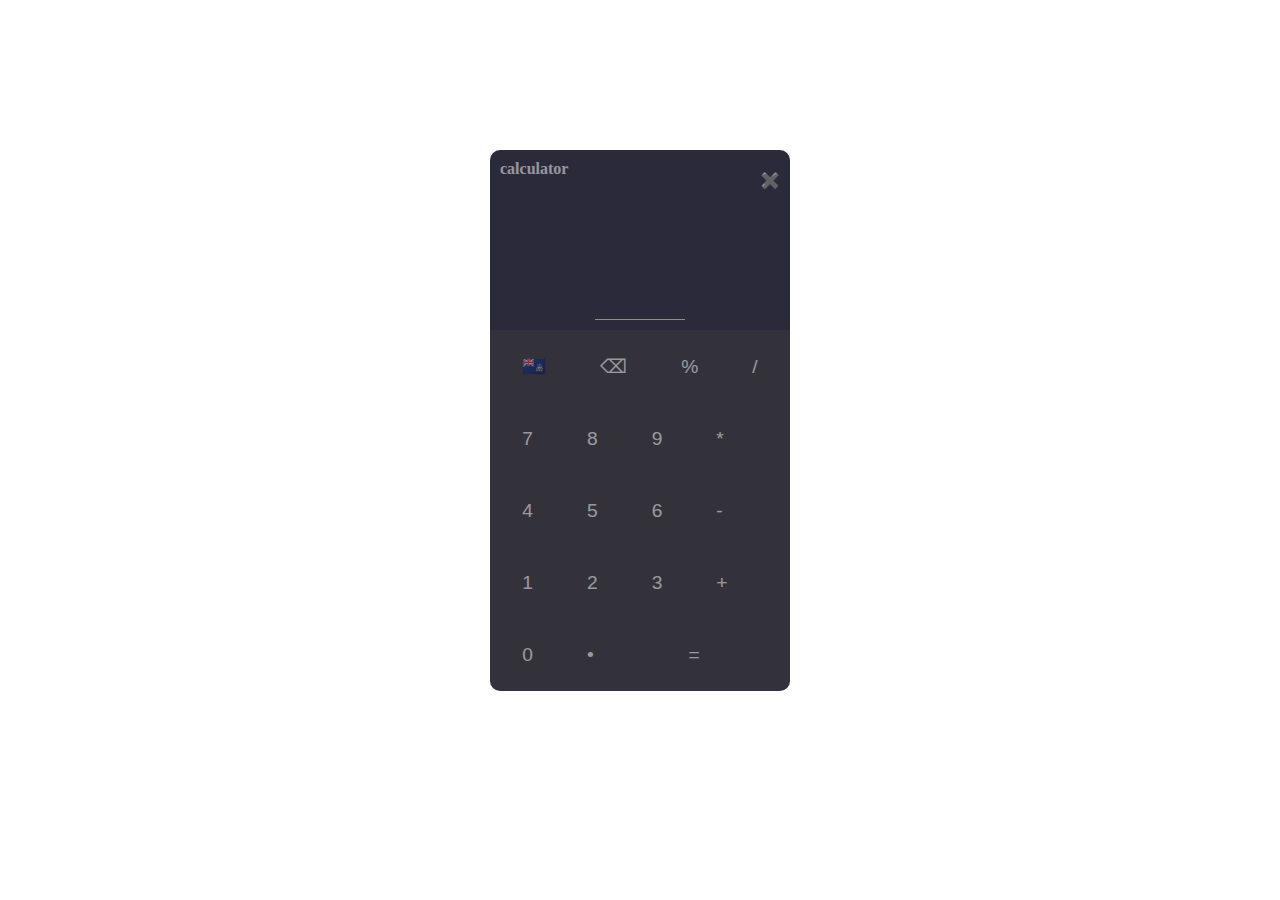
==== index.html @ 261e0900 "Add files via upload" ====
<!DOCTYPE html>
<html lang="en">
  <head>
    <meta charset="UTF-8" />
    <meta name="viewport" content="width=device-width, initial-scale=1.0" />
    <title>Document</title>
    <link rel="stylesheet" href="style.css" />
  </head>
  <body>
    <main>
      <div class="content">
        <div class="screen">
        <span class="btn-close">✖️</span>  
          <h1>calculator</h1>
          <p class="value-input--0"></p> 
          <p class="operation"></p> 
          <p class="value-input--2" ></p>
          <p class="value-result"></p> 
          <p class="result"></p>

          <div class="line-center"></div>
        </div>
        <div class="btns btns-content">
          <div class="first-row">
            <button type="button" class="btn-ac">🇦🇨</button>
            <button type="button" class="btn-x">&#9003</button>
            <button type="button" class="btn-percentge">%</button>
            <button type="button" class="btn-devide">/</button>
          </div>
          <div class="second-row">
            <button type="button" id="7" class="btn btn-7">7</button>
            <button type="button" id="8" class="btn btn-8">8</button>
            <button type="button" id="9" class="btn btn-9">9</button>
            <button type="button" class="btn-muiltplye">*</button>
          </div>
          <div class="third-row">
            <button type="button" id="4" class="btn btn-4">4</button>
            <button type="button" id="5" class="btn btn-5">5</button>
            <button type="button" id="6" class="btn btn-6">6</button>
            <button type="button" class="btn-mines">-</button>
          </div>
          <div class="fourth-row">
            <button type="button" id="1" class="btn btn-1">1</button>
            <button type="button" id="2" class="btn btn-2">2</button>
            <button type="button" id="3" class="btn btn-3">3</button>
            <button type="button" class="btn-plus">+</button>
          </div>
          <div class="fifth-row">
            <button type="button" class="btn-00">0</button>
            <button type="button" class="btn btn-dot">•</button>
            <button type="button" class="btn-equall">=</button>
          </div>
        </div>
      </div>
    </main>
    <script src="script.js"></script>
  </body>
</html>
---- style.css ----
* {
  padding: 0;
  margin: 0;
  box-sizing: border-box;
}

button {
  cursor: pointer;
  padding: 25px;
  font-size: 1.2em;
  background-color: transparent;
  color: white;
  border: none;
  opacity: 0.5;
}

.btn-close {
  cursor: pointer;
}
main {
  max-width: 100%;
  min-height: 100vh;
  display: flex;
  flex-wrap: wrap;
  place-content: center center;
}
.content {
  width: 300px;
  min-height: 600px;
  display: flex;
  border-radius: 10px;
  flex-direction: column;
}
.hidden {
  display: none;
}

h1 {
  position: absolute;
  top: 10px;
  font-size: 1em;
  left: 10px;
  opacity: 0.5;
}
.screen {
  width: 100%;
  border-top-left-radius: 10px;
  border-top-right-radius: 10px;
  min-height: 30%;
  background-color: #2b2a3b;
  color: white;
  display: flex;
  align-items: end;
  padding: 0 10px;
  justify-content: center;
  row-gap: 10px;
  position: relative;
  flex-direction: column;
}
.screen p,
.value-input--0,
.value-input--1 {
  font-size: 1.2em;
}
.value-input--0,
.operation,
.value-input--1,
.value-result {
  background-color: transparent;
  border: none;
  direction: rtl;
  color: white;
  width: 100%;
  height: 20px;
  font-size: 1.2em;
}
.line-center::after {
  content: '';
  width: 30%;
  background-color: antiquewhite;
  height: 1px;
  position: absolute;
  bottom: 10px;
  opacity: 0.5;
  left: 35%;
}
.btns-content {
  width: 100%;
  border-bottom-left-radius: 10px;
  border-bottom-right-radius: 10px;
  /* padding: 5px  0; */
  background-color: #33323b;
  color: white;
  display: grid;
  /* gap: 15px; */
  place-content: center;
  grid-template-areas:
    'a a a a'
    'b b b b'
    'c c c c'
    'd d d d'
    'e e e e ';
}

.first-row {
  grid-area: a;
}
.second-row {
  grid-area: b;
}

.third-row {
  grid-area: c;
}

.fourth-row {
  grid-area: d;
}

.fifth-row {
  grid-area: e;
}
.btn-equall {
  width: 50%;
}
[class^='btn-']:active {
  background-color: rgba(232, 65, 65, 0.836);
  border-radius: 5px;
}

/* buttons circyls */
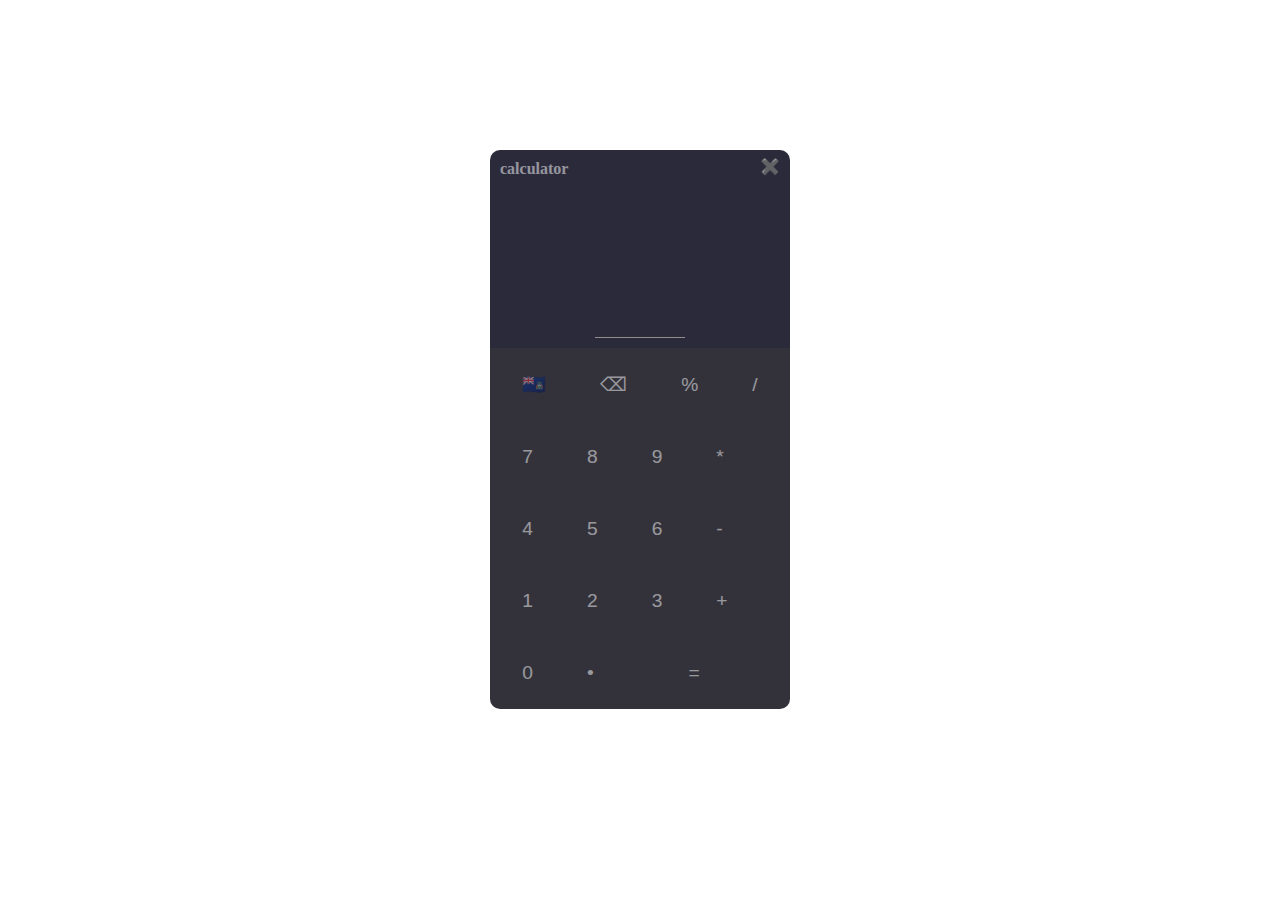
==== commit 10db39e7: "second update" ====
--- a/index.html
+++ b/index.html
@@ -17,7 +17,6 @@
           <p class="value-input--2" ></p>
           <p class="value-result"></p> 
           <p class="result"></p>
-
           <div class="line-center"></div>
         </div>
         <div class="btns btns-content">
--- a/style.css
+++ b/style.css
@@ -16,6 +16,9 @@
 
 .btn-close {
   cursor: pointer;
+  position: absolute;
+  top: 7px;
+  right: 10px;
 }
 main {
   max-width: 100%;
@@ -46,7 +49,7 @@
   width: 100%;
   border-top-left-radius: 10px;
   border-top-right-radius: 10px;
-  min-height: 30%;
+  min-height: 33%;
   background-color: #2b2a3b;
   color: white;
   display: flex;
@@ -71,7 +74,7 @@
   direction: rtl;
   color: white;
   width: 100%;
-  height: 20px;
+  height: 17px;
   font-size: 1.2em;
 }
 .line-center::after {
@@ -123,9 +126,11 @@
 .btn-equall {
   width: 50%;
 }
-[class^='btn-']:active {
+
+button[type='button']:active {
   background-color: rgba(232, 65, 65, 0.836);
   border-radius: 5px;
 }
-
-/* buttons circyls */
+.get-opeations {
+  cursor: pointer;
+}
